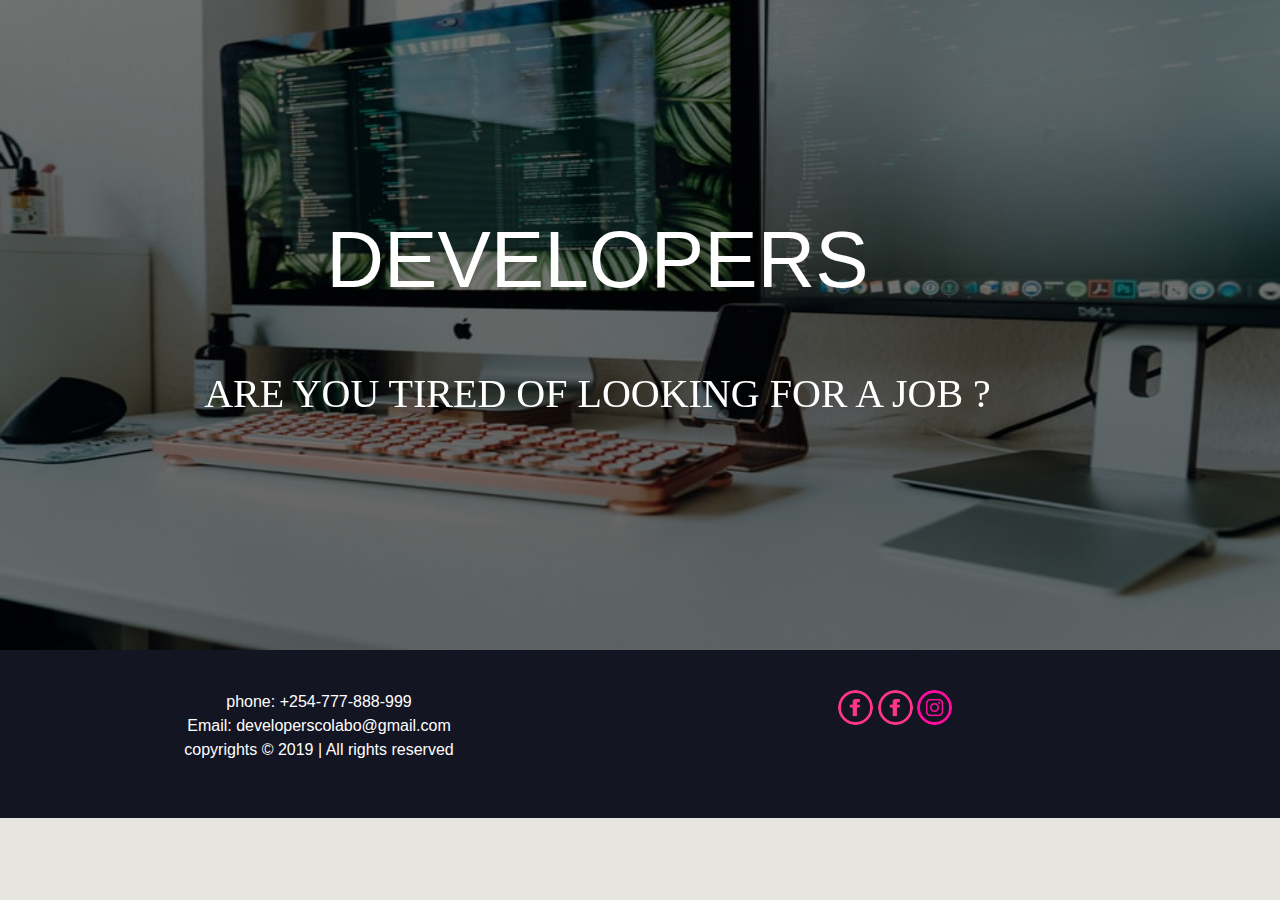
==== index.html @ 0d48bb45 "first commit" ====
<!DOCTYPE html>
<html lang="en">

<head>
  <meta charset="UTF-8">
  <meta name="viewport" content="width=device-width, initial-scale=1.0">
  <meta http-equiv="X-UA-Compatible" content="ie=edge">
  <title>Developers collabo</title>


  <link rel='stylesheet' href='https://maxcdn.bootstrapcdn.com/bootstrap/4.3.0/css/bootstrap.min.css'>
  <link rel="stylesheet" href="./css/styles.css">
</head>

<body>
    <div class="loader">
        <div>
    <p>CODE WORLD</p>
        </div>
      </div>

  <div class="slides">
    <figure>
      <div class="content">
        <p>DEVELOPERS<br><span>ARE YOU TIRED OF LOOKING FOR A JOB ?</span></p>
        <img src="images/img1.jpeg" alt="image one">
        <div class="test"></div>
      </div>

      <div class="content">
        <p>DEVELOPERS<br><span>DO YOU HAVE AN IDEA BUT CAN'T FIND THE RIGHT PEOPLE ?</span></p>
        <img src="images/img2.jpeg" alt="image two">
        <div class="test"></div>
      </div>

      <div class="content">
        <p>DEVELOPERS<br><span>WORRY NOT COZ JOB ARE AVAILABLE</span></p>
        <img src="images/img3.jpeg" alt="image three">
        <div class="test"></div>
      </div>

      <div class="content">
        <p>DEVELOPERS<br><span>CREATE A TEAM OF DEVELOPERS</span></p>
        <img src="images/img4.jpeg" alt="image four">
        <div class="test"></div>
      </div>

      <div class="content">
        <p>DEVELOPERS<br><span>POST YOUR IDEA</span></p>
        <img src="images/img5.jpeg" alt="image five">
        <div class="test"></div>
      </div>
    </figure>
  </div>


  <div class="loader">
    <div>

    </div>
  </div>

  <section id="home">
    <footer>
      <div>
        <p>phone: +254-777-888-999 <br>
          Email: developerscolabo@gmail.com <br>
          copyrights &copy; 2019 | All rights reserved</p>
        <p>
          <a href="https://www.facebook.com"><img src="./images/fb.png" alt=""></a>
          <a href="#"><img src="./images/fb.png" alt=""></a>
          <a href="#"><img src="./images/ig.png" alt=""></a>
        </p>

      </div>
      <a href=""

    </footer>

  </section>

</body>

</html>
---- css/styles.css ----
@font-face {
  font-family: 'Black-ops';
  src: url('../fonts/BlackOpsOne-Regular.ttf');
}
@font-face{
  font-family: 'Krona One';
  src: url('../fonts/KronaOne-Regular.ttf');
}
@font-face{
  font-family: 'Khand';
  src: url('../fonts/Khand-Regular.ttf');
}

html{
  scroll-behavior: smooth;
  
}
header{
  background-color: #141522;
}
*{
  margin: 0;
  padding: 0;
  box-sizing: border-box;
  transition: 0.6s ease-in-out;
  transition-delay: 0.01s;
  
} 
body{
  background-color: #E7E5DF;
  background-size: cover;
  background-repeat: no-repeat;
  background-attachment: fixed;
  background-position: bottom;
  transition: all 0.1s ease-in-out;
  color: white;
  font-family: 'Khand', sans-serif;
  
}
body::-webkit-scrollbar {
  width: 6px;
  background-color: rgb(19, 24, 44);
}
body::-webkit-scrollbar-thumb {
  background-color: rgb(231, 9, 83);
  box-shadow: -10px 0 20px white;
  border-radius: 30px;
}

.loader{
  height: 100vh;
  width: 100%;
  position: fixed;
  top: 0px;
  left: 0px;
  display: flex;
  justify-content: space-evenly;
  background: rgb(16, 17, 17);
  animation: 5.0s ld-back 1;
  animation-delay: 0s;
  opacity: 0;
  z-index: 2;
}
@keyframes ld-back{
  0%{z-index: 20;opacity: 1;}
  50%{z-index: 20;opacity: 1;}
  90%{z-index: 20;opacity: 1;}
  100%{z-index: 20;opacity: 0.5;}
}
.loader div{
  position: absolute;
  top: 30%;
  width: 50vh;
  height: 50vh;
  transition: 0.0001s;
  animation: 4s load 1;
  animation-delay: 0s;
  opacity: 0;
  border-radius: 70%;
  
}
@keyframes load{
  0%{ 
    z-index: 20; 
    opacity: 1;
    border-top: 5px solid rgb(0, 92, 167);
  }
  30%{
    z-index: 20; 
    opacity: 1;
    border-right: 5px solid rgb(192, 0, 160);
  }
  60%{
    z-index: 20; 
    opacity: 1;
    border-bottom: 5px solid rgb(231, 9, 83);
  }
  80%{
    z-index: 20;
    opacity: 1;
    border-left: 5px solid rgba(255, 251, 0, 0.767);
  }
  100%{
    z-index: 20;
    opacity: 1;
    border: none;transform: rotate(360deg)
  }
  
}





.nav-bar{
  position: absolute;
  top: 1.3%;
  right: 5%;
  font-family: 'Krona One';
}
.nav-bar ul li{
  display: inline-block;
}
.nav-bar ul li a{
  display: inline-block;
  padding: 15px 25px;
  color: white;
  
}
.nav-bar ul li:nth-child(1) a{
  border: none;
}





h1{
  font-size: 60px;
}
#nav{
  list-style: none;
  float: right;
  margin-right: 0px;
  margin-top: 30px;
}
#nav li{
  display: inline-block;
  margin-left: 30px;
  text-transform: uppercase;
}
#nav li a{
  color:aqua;
  text-decoration: none;
  font-size: 1.3em;
  font-weight: bold;
}
#nav li a:hover{
  color: white;
  background-color: transparent !important;
  border-bottom: 2px solid #ffffff;
  transition: all 0.5s ease-in;
  padding: 15px 0;
  outline: none;

}
p{
  font-family: 'Open Sans', sans-serif;
}
.content p{
  z-index: 1000;
  position:absolute;
  text-align: center;
  width:20%;
  padding:100px;
  font-family: 'Acme', sans-serif;
  color: white;
  font-size: 5em;
  padding-top: 200px;
  padding-left: 15px;
}
span{
  font-size: 0.5em;
  font-family: 'Delius', cursive;
}
.content{
  float:left;
  width:25%;
}
.navigation{
  clear:left;
}
.slides{
  overflow: hidden;
  height: 650px;
  max-height: 100%;
  max-width: 100%;
}
.slides figure div{
  width:20%;
  float: left;
}
.slides figure img{
  width:100%;
  float: left;
  height: 650px;
  max-height:100%;
}
.test{
  height: 650px;
  width: 100%;
  background-color: rgba(0,0,0,0.5);
  position: absolute;
}
.slides figure{
  position: relative;
  width: 500%;
  margin: 0;
  left: 0;
  animation: 40s slidy infinite;
}

@keyframes slidy {
  0%{
    left:0%;
  }
  10%{
    left: 0%;
  }
  12%{
    left:-100%;
  }
  22%{
    left: -100%;
  }
  24%{
    left: -200%;
  }
  34%{
    left: -200%;
  }
  36%{
    left: -300%;
  }
  46%{
    left: -300%;
  }
  48%{
    left: -400%;
  }
  58%{
    left:-400%;
  }
  60%{
    left: -300%;
  }
  70%{
    left:-300%;
  }
  72%{
    left: -200%;
  }
  82%{
    left: -200%;
  }
  84%{
    left:-100%;
  }
  94%{
    left: -100%;
  }
  96%{
    left:0%;
  }
}

footer{
  background: #141522;
  display: flex;
  justify-content: space-evenly;
}
footer img{
  width: 100%;
  border-radius: 50%;
}
footer a{
  display: inline-block;
  width: 35px;
  height: 35px;
  padding: 0px;
  border: none;
  transition: 0.2s ease-in-out;
  border-radius: 50%;
  cursor: pointer;
}
footer a:hover{
  box-shadow: 0 0 10px white;
  background: rgba(0, 0, 0, 0.466);
}
footer div{
  width: 90%;
  padding: 40px 0;
  display: flex;
  justify-content: space-around;
  flex-wrap: wrap;
}
footer div p{
  width: 30%;
  text-align: center;
}
footer .top{
  position: absolute;
  padding: 12px 25px;
  padding-top: 16px;
  right: 20px;
  margin-top: -25px;
  font-size: 50px;
  background: rgba(199, 1, 83, 0.685);
  width: 40px;
  line-height: 22px;
  border-radius: 50%;
  transform: rotate(90deg);
  cursor: pointer;
  transition: 0.4s ease-in-out;
}
.top:hover{
  background: rgb(231, 9, 83);
  box-shadow: 0 0 10px white;
}


#contacts-body{
  background-position: bottom;
}
.contacts-sec-1{
  margin-top: 7vh;
  margin-right: 5%;
  text-align: right;
}
.contacts-sec-1 a{
  display: inline-block;
  width: 140px;

}

.contacts-sec-1 a:nth-child(1){
  border: none;
}
.contacts-hd{
  margin-top: 10px; 
  text-align: center;
  font-size: 40px;
  padding: 20px;
  font-family: 'Black-ops';
}
.form-1{
  display: flex;
  justify-content: space-between;
  flex-wrap: wrap;
  max-width: 90%;
  color: rgb(255, 255, 255);
  text-shadow: 0 0 15px rgb(0, 0, 0);
  letter-spacing: 3px;
  position: relative;
  left: 50%;
  transform: translateX(-50%);
  outline: 1;
  width: 60%;
  border: 0;
  margin-bottom: 10px;
  padding: 15px;
  box-sizing:border-box;
  background-color:rgba(255,255,255,0.2);
  text-align: center;
  margin-left: 20%;
  
}

.form-1 div{
  display: inline-block;
  text-align: left;
}
.text-area{
  width: 100%;
}


.form-1 label{
  display: inline-block;
  font-size: 20px;
  margin-top: 10px;
  font-weight: 700; 
}
input,textarea{
  outline: none;
  background: none;
  border: 1.5px solid white;
  border-radius: 5px;
  padding: 7px 5px;
  font-size: 18px;
  color:rgb(255, 255, 255);
}
input::placeholder, textarea::placeholder{
  color: rgb(85, 83, 83); 
  font-size: 16px;
}
.form-1 input, .form-1 textarea{
  width: 100%;
  cursor: pointer;
}
.form-1 input[type=text]:focus, .form-1 textarea:focus{
  background: rgba(0, 20, 85, 0.416)
}
.form-1 input[type=submit]{
  margin: 20px 0; 
  padding: 10px 25px;
  width: 50%;
  border-radius: 30px;
  font-family: 'Krona One', sans-serif;
  position: relative;
  left: 50%;
  transform: translate(-50%);
}
.form-1 input[type=submit]:hover{
  background: black; 
}

@media screen and (max-width: 1050px){
  .sec-3 div{
    width: 45%;
  }
}
@media screen and (max-width: 541px){
  body{
    background-position: center;
  }
  .sec-1{
    padding-top: 20vh;
  }
 
  .sec-1 div{
    width: 100%;
    padding: 10px;
  }
  .scroll-bar{
    display: none;
  }
  .sec-2{
    background: #141522;
  }
  .sec-2 div{
    width: 100%;
    margin: 2px 0;
  }
  .sec-2 div{
    border-radius: 0px;
    background: none;
  }
  .sec-3 div{
    width: 70%;
    margin: 10px 0 0 0;
    min-height: 140px;
  }
  .sec-3 .overlay{
    font-size: 0.7em;
    border: 5px solid #141522;
  }
  .form-1 div{
    width: 100%;
  }
  .sec-4 div{
    width: 100%;
  }
  footer div p{
    width: 100%;
  }

}
nav{
  margin-bottom: 20px;
}
ion-icon{
  font-size: 24px;
}
*{
  font-family: 'Roboto', sans-serif;
}
.navbar-nav a {
  color: rgb(168, 168, 168) !important;
  font-size: 20px;
  font-weight: bolder;
}
.loading::before{
  content: "";
  position: fixed;
  top: 9;
  left: 0;
  right: 0;
  bottom: 0;
  z-index: 1;
}
.loading::after{
  content: "";
  position: absolute;
  display: block;
  top:10%;
  left: 33.3%;
  width: 90%;
  height: 1.2px;
  background: rgb(71, 143, 236);
  z-index: 2;
  transform-origin: left; 
  transform: scaleX(0);
  /*animation: animate 3s infinite alternate;*/
}
@keyframes animate{
  0%{
      transform: translateX(0) scaleX(0);
      transform-origin: left;
      left: 33.3%;
      right: auto;
  }
  45%{
      transform: translateX(0) scaleX(1);
      transform-origin: left;
      left: 33.3%;
      right: auto;
  }
  50%{
      transform: translateX(0) scaleX(1);
      transform-origin: right;
      left: auto;
      right: 33.3%;
  }
  100%{
      transform: translateX(0) scaleX(0);
      transform-origin: right;
      left: auto;
      right: 33.3%;
  }
}
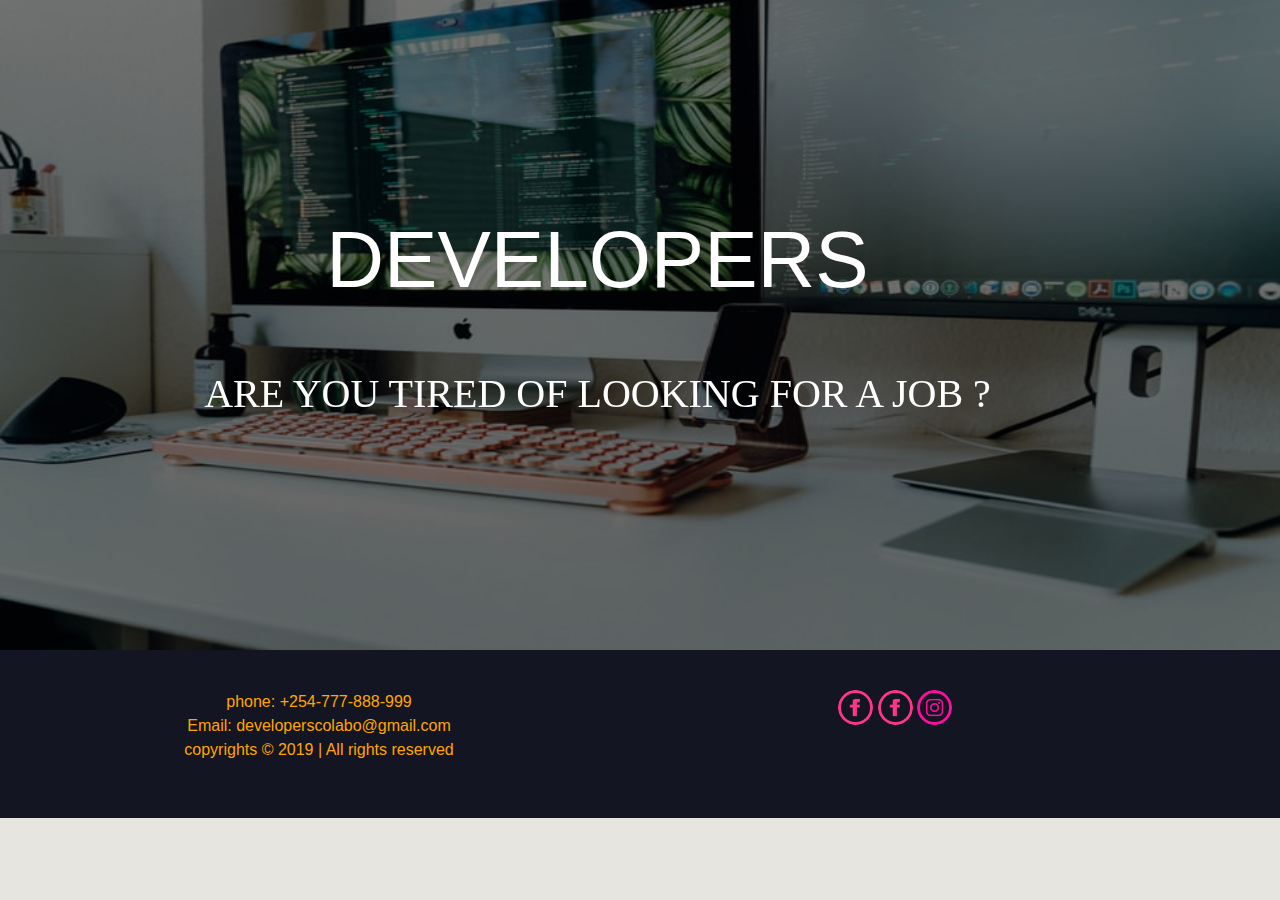
==== commit bed35fc0: "Merge pull request #3 from Tmreign/master" ====
--- a/index.html
+++ b/index.html
@@ -34,13 +34,13 @@
       </div>
 
       <div class="content">
-        <p>DEVELOPERS<br><span>WORRY NOT COZ JOB ARE AVAILABLE</span></p>
+        <p>DEVELOPERS<br><span>WORRY NOT BECAUSE JOB ARE AVAILABLE</span></p>
         <img src="images/img3.jpeg" alt="image three">
         <div class="test"></div>
       </div>
 
       <div class="content">
-        <p>DEVELOPERS<br><span>CREATE A TEAM OF DEVELOPERS</span></p>
+        <p>DEVELOPERS<br><span><a href="contacts.html">CREATE A TEAM OF DEVELOPERS</a></span></p>
         <img src="images/img4.jpeg" alt="image four">
         <div class="test"></div>
       </div>
@@ -81,4 +81,4 @@
 
 </body>
 
-</html>+</html>
--- a/css/styles.css
+++ b/css/styles.css
@@ -13,7 +13,7 @@
 
 html{
   scroll-behavior: smooth;
-  
+
 }
 header{
   background-color: #141522;
@@ -24,8 +24,8 @@
   box-sizing: border-box;
   transition: 0.6s ease-in-out;
   transition-delay: 0.01s;
-  
-} 
+
+}
 body{
   background-color: #E7E5DF;
   background-size: cover;
@@ -33,9 +33,9 @@
   background-attachment: fixed;
   background-position: bottom;
   transition: all 0.1s ease-in-out;
-  color: white;
+  color: greenyellow;
   font-family: 'Khand', sans-serif;
-  
+
 }
 body::-webkit-scrollbar {
   width: 6px;
@@ -77,21 +77,21 @@
   animation-delay: 0s;
   opacity: 0;
   border-radius: 70%;
-  
+
 }
 @keyframes load{
-  0%{ 
-    z-index: 20; 
+  0%{
+    z-index: 20;
     opacity: 1;
     border-top: 5px solid rgb(0, 92, 167);
   }
   30%{
-    z-index: 20; 
+    z-index: 20;
     opacity: 1;
     border-right: 5px solid rgb(192, 0, 160);
   }
   60%{
-    z-index: 20; 
+    z-index: 20;
     opacity: 1;
     border-bottom: 5px solid rgb(231, 9, 83);
   }
@@ -105,7 +105,7 @@
     opacity: 1;
     border: none;transform: rotate(360deg)
   }
-  
+
 }
 
 
@@ -125,7 +125,7 @@
   display: inline-block;
   padding: 15px 25px;
   color: white;
-  
+
 }
 .nav-bar ul li:nth-child(1) a{
   border: none;
@@ -347,7 +347,7 @@
   border: none;
 }
 .contacts-hd{
-  margin-top: 10px; 
+  margin-top: 10px;
   text-align: center;
   font-size: 40px;
   padding: 20px;
@@ -373,7 +373,7 @@
   background-color:rgba(255,255,255,0.2);
   text-align: center;
   margin-left: 20%;
-  
+
 }
 
 .form-1 div{
@@ -389,7 +389,7 @@
   display: inline-block;
   font-size: 20px;
   margin-top: 10px;
-  font-weight: 700; 
+  font-weight: 700;
 }
 input,textarea{
   outline: none;
@@ -401,7 +401,7 @@
   color:rgb(255, 255, 255);
 }
 input::placeholder, textarea::placeholder{
-  color: rgb(85, 83, 83); 
+  color: rgb(85, 83, 83);
   font-size: 16px;
 }
 .form-1 input, .form-1 textarea{
@@ -412,7 +412,7 @@
   background: rgba(0, 20, 85, 0.416)
 }
 .form-1 input[type=submit]{
-  margin: 20px 0; 
+  margin: 20px 0;
   padding: 10px 25px;
   width: 50%;
   border-radius: 30px;
@@ -422,7 +422,7 @@
   transform: translate(-50%);
 }
 .form-1 input[type=submit]:hover{
-  background: black; 
+  background: black;
 }
 
 @media screen and (max-width: 1050px){
@@ -437,7 +437,7 @@
   .sec-1{
     padding-top: 20vh;
   }
- 
+
   .sec-1 div{
     width: 100%;
     padding: 10px;
@@ -509,7 +509,7 @@
   height: 1.2px;
   background: rgb(71, 143, 236);
   z-index: 2;
-  transform-origin: left; 
+  transform-origin: left;
   transform: scaleX(0);
   /*animation: animate 3s infinite alternate;*/
 }
@@ -540,8 +540,6 @@
   }
 }
 
-
-
-
-
-
+p{
+  color:orange;
+}
